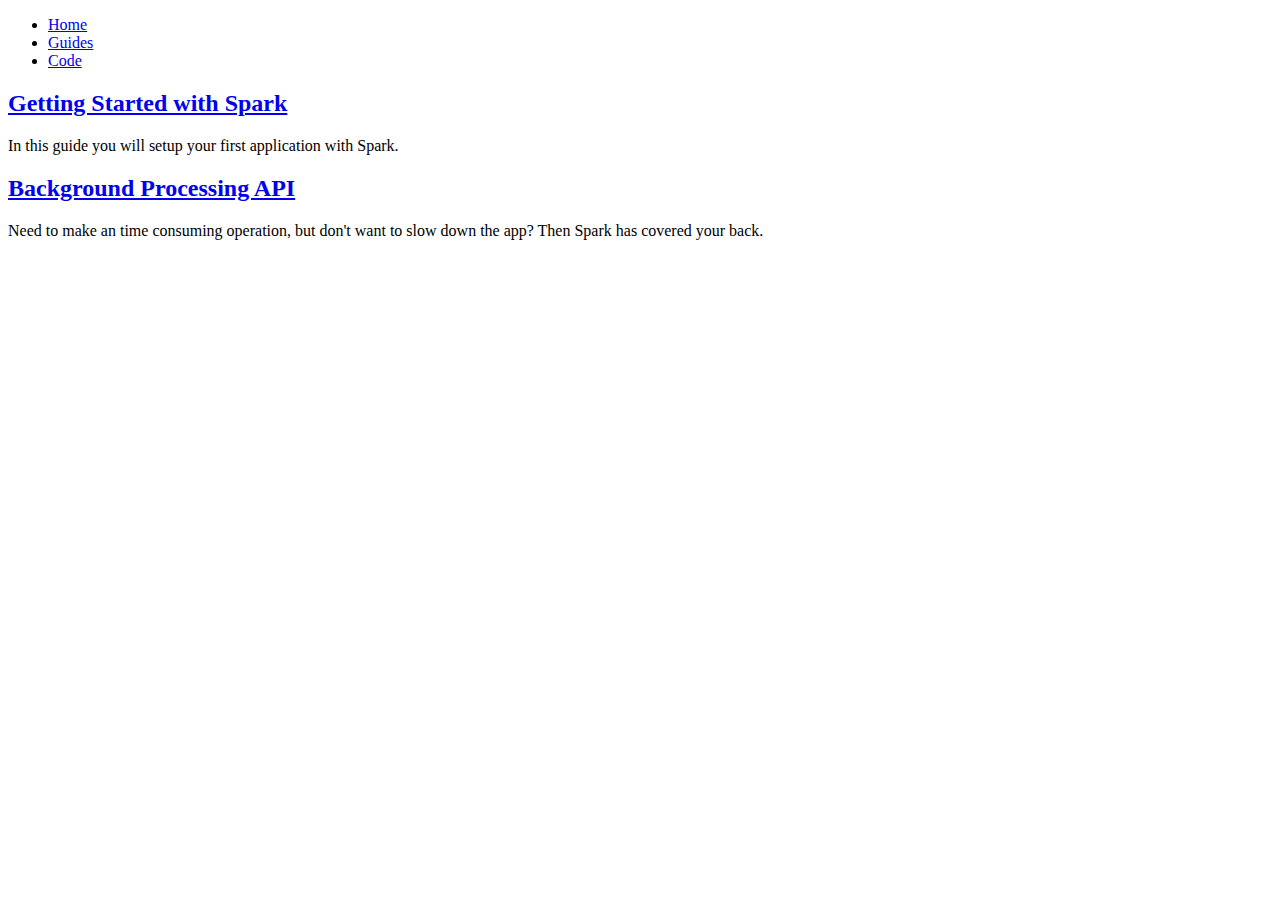
==== guides/index.html @ 17f29762 "Update website" ====
<!DOCTYPE html>
<html>
    <head>
        <title>
                    </title>

        <link rel="stylesheet" href="/spark/assets/screen-d65ec317b2d05352f76ad74806d9169a206fb515.css" type="text/css">


        <link rel="stylesheet" href="http://yandex.st/highlightjs/7.3/styles/solarized_light.min.css">
        <script src="http://yandex.st/highlightjs/7.3/highlight.min.js"></script>

        <script src="http://use.edgefonts.net/open-sans.js"></script>
        <link href='http://fonts.googleapis.com/css?family=Bangers' rel='stylesheet' type='text/css'>

            </head>
    <body>
        <header role="banner">
            <nav id="nav-main">
                <div class="page-wrapper">
                    <ul>
                                            <li>
                            <a class="" href="/index.html">Home</a>
                        </li>
                                            <li>
                            <a class="selected" href="/guides">Guides</a>
                        </li>
                                            <li>
                            <a class="" href="https://github.com/sparkframework">Code</a>
                        </li>
                                        </ul>
                </div>
            </nav>

            <div class="page-wrapper">
                            </div>
        </header>

        <div class="page-wrapper">
            <section id="guides">
    <article>
        <h2><a href="/guides/00_getting_started.html">Getting Started with Spark</a></h2>
        <p>
            In this guide you will setup your first application with Spark.
        </p>
    </article>
    <article>
        <h2><a href="/guides/01_queue.html">Background Processing API</a></h2>
        <p>
            Need to make an time consuming operation, but don&#039;t want to slow down the app?  Then Spark has covered your back.
        </p>
    </article>
</section>
        </div>

                    </body>
</html>
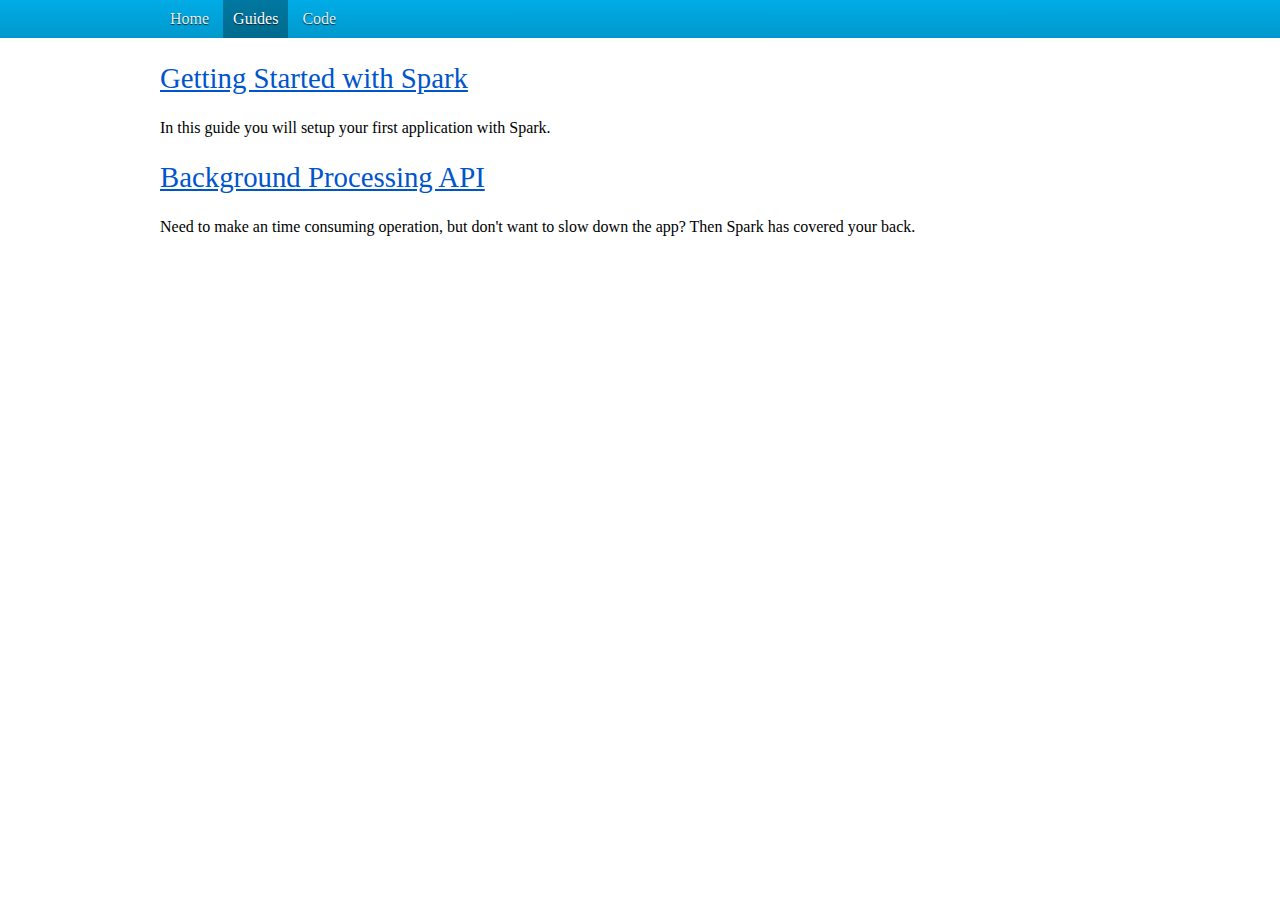
==== commit d8d004ea: "Update website" ====
--- a/guides/index.html
+++ b/guides/index.html
@@ -4,7 +4,7 @@
         <title>
                     </title>
 
-        <link rel="stylesheet" href="/spark/assets/screen-d65ec317b2d05352f76ad74806d9169a206fb515.css" type="text/css">
+        <link rel="stylesheet" href="/assets/screen-d65ec317b2d05352f76ad74806d9169a206fb515.css" type="text/css">
 
 
         <link rel="stylesheet" href="http://yandex.st/highlightjs/7.3/styles/solarized_light.min.css">
--- a/assets/screen-d65ec317b2d05352f76ad74806d9169a206fb515.css
+++ b/assets/screen-d65ec317b2d05352f76ad74806d9169a206fb515.css
@@ -0,0 +1 @@
+/*! normalize.css v2.1.0 | MIT License | git.io/normalize */article,aside,details,figcaption,figure,footer,header,hgroup,main,nav,section,summary{display:block}audio,canvas,video{display:inline-block}audio:not([controls]){display:none;height:0}[hidden]{display:none}html{font-family:sans-serif;-webkit-text-size-adjust:100%;-ms-text-size-adjust:100%}body{margin:0}a:focus{outline:thin dotted}a:active,a:hover{outline:0}h1{font-size:2em;margin:.67em 0}abbr[title]{border-bottom:1px dotted}b,strong{font-weight:bold}dfn{font-style:italic}hr{-moz-box-sizing:content-box;box-sizing:content-box;height:0}mark{background:#ff0;color:#000}code,kbd,pre,samp{font-family:monospace,serif;font-size:1em}pre{white-space:pre-wrap}q{quotes:"\201C" "\201D" "\2018" "\2019"}small{font-size:80%}sub,sup{font-size:75%;line-height:0;position:relative;vertical-align:baseline}sup{top:-0.5em}sub{bottom:-0.25em}img{border:0}svg:not(:root){overflow:hidden}figure{margin:0}fieldset{border:1px solid #c0c0c0;margin:0 2px;padding:.35em .625em .75em}legend{border:0;padding:0}button,input,select,textarea{font-family:inherit;font-size:100%;margin:0}button,input{line-height:normal}button,select{text-transform:none}button,html input[type="button"],input[type="reset"],input[type="submit"]{-webkit-appearance:button;cursor:pointer}button[disabled],html input[disabled]{cursor:default}input[type="checkbox"],input[type="radio"]{box-sizing:border-box;padding:0}input[type="search"]{-webkit-appearance:textfield;-moz-box-sizing:content-box;-webkit-box-sizing:content-box;box-sizing:content-box}input[type="search"]::-webkit-search-cancel-button,input[type="search"]::-webkit-search-decoration{-webkit-appearance:none}button::-moz-focus-inner,input::-moz-focus-inner{border:0;padding:0}textarea{overflow:auto;vertical-align:top}table{border-collapse:collapse;border-spacing:0}.reset-padding-margin{padding:0;margin:0}.reset-list{list-style:none;padding:0;margin:0}.reset-list li{padding:0}.logo-font{font-family:"Bangers"}body{font-family:"Open Sans"}a{color:#05c}a:visited{color:#7a94b8}hr{border:0;border-bottom:1px solid #ccc}code{font-family:Menlo,Consolas,"Droid Sans Mono";color:#f60;-webkit-border-radius:3px;-moz-border-radius:3px;border-radius:3px}pre{margin-left:2em}h1{font-size:3em;font-weight:100}h2{font-size:1.8em;font-weight:100}.page-wrapper{width:960px;margin:0 auto}.hero-unit{border-bottom:5px solid #09c;padding:20px 0}.hero-unit .tagline{font-style:italic;color:#09c}.branding>h1{margin:0}.branding>.tagline{margin:0}.logo{color:#09c}#nav-main{background:#09c;background:-webkit-gradient(linear,left bottom,left top,color-stop(0,#09c),color-stop(1,#00ace6));background:-ms-linear-gradient(bottom,#09c,#00ace6);background:-moz-linear-gradient(center bottom,#09c 0,#00ace6 100%);background:-o-linear-gradient(#00ace6,#09c);filter:progid:DXImageTransform.Microsoft.gradient(startColorstr='#00ace6',endColorstr='#0099cc',GradientType=0)}#nav-main ul{list-style:none;padding:0;margin:0;overflow:hidden}#nav-main ul li{padding:0}#nav-main ul>li{display:inline-block}#nav-main ul>li>a{text-decoration:none;padding:10px;color:white;color:rgba(255,255,255,0.9);text-shadow:0 1px 1px rgba(0,0,0,0.75);display:block}#nav-main ul>li>a:hover{background:#007399;background:rgba(0,0,0,0.2)}#nav-main ul>li>a:hover,#nav-main ul>li>a.selected{color:white}#nav-main ul>li>a.selected{background:#004d66;background:rgba(0,0,0,0.3)}#getting-started .getting-started-instructions .instr{font-size:24px;font-weight:bold;color:#f60}.guide>.toc{-ms-box-sizing:border-box;-moz-box-sizing:border-box;-webkit-box-sizing:border-box;box-sizing:border-box;width:25%;padding:10px;float:right}.guide>.toc>h2{text-transform:uppercase;font-size:18px}.guide>.toc ul{padding-left:2em}.guide>.toc>ul{padding:0}.guide>.content{-ms-box-sizing:border-box;-moz-box-sizing:border-box;-webkit-box-sizing:border-box;box-sizing:border-box;-webkit-border-radius:2px;-moz-border-radius:2px;border-radius:2px;-webkit-box-shadow:0 2px 5px rgba(0,0,0,0.3);-moz-box-shadow:0 2px 5px rgba(0,0,0,0.3);box-shadow:0 2px 5px rgba(0,0,0,0.3);float:left;width:75%;margin-top:20px;padding:20px;border:1px solid #ccc;background:white}.guide .info-box{background:#fc0;padding:9px;-webkit-border-radius:3px;-moz-border-radius:3px;border-radius:3px}
